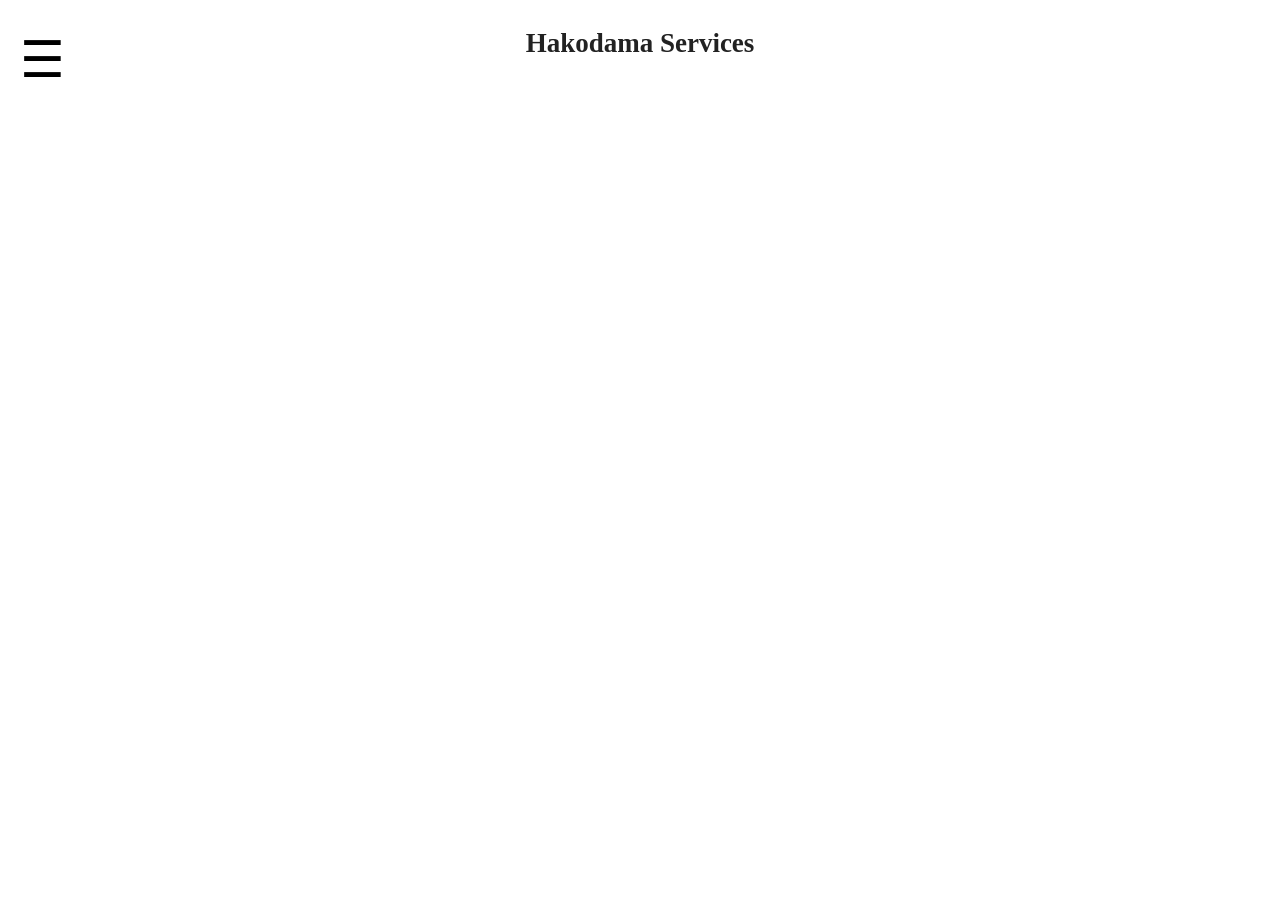
==== index.html @ ade504a4 "Update index.html" ====
<!DOCTYPE html>
<html lang="en">
<head>
  <meta name="viewport" content="width=device-width, initial-scale=1.0">
  <meta charset="UTF-8">
  <link rel="icon" href="hakodama.png" type="image/png">

  <title>Hakodama</title>
  <!--All CSS goes here-->
  <link rel="stylesheet" href="styles.css">
  <link rel="stylesheet" href="animation.css">

  <style>
    /* TEMPORARY: Inline to ensure splash works instantly */
    .main-content {
      display: none;
    }
  </style>
</head>
<body>
   <h2>Hakodama Services</h2>
  <div class="page-wrapper"></div>
  <!-- Splash Logo (Centered and Fullscreen) -->
  <div class="splash">
    <img src="hakodama.png" alt="Hakodama Logo" width="300">
  </div>


<!-- Hamburger Button -->
<div id="hamburger">&#9776;</div>

<!-- Sidebar Navigation -->
<nav id="sidebar" class="sidebar-nav hidden">
  <ul>
    <li><a href="index.html">Home</a></li>
    <li><a href="blog.html">Blog</a></li>
    <li><a href="#">Contact</a></li>
  </ul>
</nav>




  <!-- Site Content -->
  <div class="wrapper main-content">
    
    <!-- Main Content -->
    <main>
      <!-- Your main content goes here -->

 <!-- Section -->
    <section class="dialog-box">
      <!-- Your section content goes here -->
      YouTube Video 

    </section>

    <!-- Sidebar -->
    <div class="content-area">

  <!-- Embedded YouTube Video -->
    <div class="video-container">
    <iframe 
      class="youtube-video"
      src="https://www.youtube.com/embed/5-8D5ILlhNE"
      
      title="YouTube video player"
      frameborder="0"
      allow="accelerometer; autoplay; clipboard-write; encrypted-media; gyroscope; picture-in-picture"
      allowfullscreen>
    </iframe>
    </div>  


      
    <aside class="sidebar">
    
     <!-- Optional sidebar content -->
  <h2>Quotes of the Week</h2>
      <div id="sidebar-text"></div> <!-- Optional sidebar content -->
  <ol>
    <li>"The only limit to our realization of tomorrow is our doubts of today." – Franklin D. Roosevelt</li>
    <li>"Do not go where the path may lead, go instead where there is no path and leave a trail." – Ralph Waldo Emerson</li>
    <li>"Whether you think you can or think you can’t, you’re right." – Henry Ford</li>
    <li>"In the middle of every difficulty lies opportunity." – Albert Einstein</li>
    <li>"Success is not final, failure is not fatal: It is the courage to continue that counts." – Winston Churchill</li>
    <li>"Act as if what you do makes a difference. It does." – William James</li>
    <li>"What lies behind us and what lies before us are tiny matters compared to what lies within us." – Ralph Waldo Emerson</li>
    <li>"Believe you can and you're halfway there." – Theodore Roosevelt</li>
    <li>"Your time is limited, so don't waste it living someone else's life." – Steve Jobs</li>
    <li>"Happiness is not something ready made. It comes from your own actions." – Dalai Lama</li>
  </ol> 
</aside>
    </main>
 
  <!-- Footer -->
    <footer>

<div class="footer-wrapper"></div>
 <div class="video-container2">
  <iframe 
    class="youtube-video"
    src="https://www.youtube.com/embed/Kc0Kthyo0hU"
    title="YouTube video player"
    frameborder="0"
    allow="accelerometer; autoplay; clipboard-write; encrypted-media; gyroscope; picture-in-picture"
    allowfullscreen>
  </iframe>
 </div>

      <!-- Footer content goes here -->
      <p>&copy; 2023 Hakodama. All rights reserved.</p>
      <p> this website is under construction</p>
    </footer>
  </div>

  <!-- All JS goes into script.js now -->
  <script src="script.js"></script>
<script src="animation.js" defer></script>
<script>
  document.addEventListener("DOMContentLoaded", function () {
    const hamburger = document.getElementById("hamburger");
    const sidebar = document.getElementById("sidebar");

    hamburger.addEventListener("click", () => {
      sidebar.classList.toggle("hidden");
    });
  });
</script>



</body>
</html>
---- styles.css ----
/* Index HTML starts here */
body, html {
  margin: 0;
  padding: 0;
  height: 100%;
  background-color: White;
  display: flex;
  flex-direction: column;
  align-items: center;
  justify-content: flex-start;
}

body {
  font-family: "Times New Roman", Times, serif;
  font-size: 18px;
  line-height: 1.6;
  color: #222;
}

.dialog-box {
  display: flex;
  flex-direction: column;
  align-items: center;
  justify-content: center;
  width: 100%;
 /* Full viewport height */
  ; /* Semi-transparent background */
}

.page-wrapper {
  padding: 2em 4em 2em 4em;
  max-width: 1200px;
  margin: 0 auto; /* center it on large screens */
}
/* For QHD and ultra-wide displays */
@media (min-width: 2000px) {
  .page-wrapper {
    padding: 2em 8em;
  }
}

.content-area {
    display: flex;
  justify-content: space-between; /* or flex-end, center, etc. */
  align-items: center;
  padding: 4em 7em 2em 0em;
  gap: 2em; /* spacing between video and text */
}


.sidebar {
  flex: 1;
  background-color: #f9f9f9;
  padding: 2em 2em 2em 2em;
  border-radius: 30px;
  border-left: 2px solid #ccc;
  height: 300px;
  overflow: scroll;
}
.sidebar h2 {
  text-align: center;
}


.youtube-video {

  width: 100%;
  max-width: 600px;
  aspect-ratio: 16 / 9;
  border: none;
}

.video-container iframe {
  flex: 2;
  display: flex;
  align-items: ;
  padding: 0em;
  justify-content: flex-end; /* aligns video to the right */
  
border-radius: 30px; 
}


.footer-wrapper {
  display: flex;
  justify-content: space-between; /* or flex-end, center, etc. */
  align-items: center;
  padding: 5em 5em 5em 0em;
  gap: 2em; /* spacing between video and text */
}

.video-container2 iframe {
  width: 100%;
  max-width: 400px;
  height: auto;
  border-radius: 8px;
  border-radius: 30px;
}








/* INDEX HTML ends here */






/* Blog HTML starts here */

/* .nav-menu {
  list-style: none;
  display: flex;
  gap: 200px;
  justify-content: center;
  padding: 0;
  margin: 20px 0;
} */

.hashtag {
    color: #007bff;
    cursor: pointer;
    font-weight: bold;
  }
  
  .hashtag:hover {
    text-decoration: underline;
  }
  
  #search-bar {
    width: 50%;
    padding: 10px;
    margin: 10px 0 20px;
    border: 1px solid #ccc;
    border-radius: 6px;
    font-size: 16px;
  }

.write-a-blog-post {
  font-size: 32px;
  text-align: center;     /* center the text inside the h1 */
  width: fit-content;     /* or a specific width like 50% */
  margin: 20px auto;      /* THIS centers the block itself horizontally */
}

.Recent-Posts {
  font-size: 20px;
  text-align: center;     /* center the text inside the h1 */
  width: fit-content;     /* or a specific width like 50% */
  margin: 20px auto;      /* THIS centers the block itself horizontally */
}

.blog-form {
  max-width: 600px;
  margin: 0 auto;
  padding: 20px;
}

.blog-form input[type="text"],
.blog-form textarea {
  width: 100%;
  padding: 10px;
  margin-bottom: 15px;
  font-size: 16px;
  border: 1px solid #ccc;
  border-radius: 6px;
  box-sizing: border-box;
}

.blog-form textarea {
  height: 150px;
  resize: vertical;
}

.file-post-wrapper {
  display: flex;
  flex-direction: column;
  align-items: flex-end; /* right-aligns both file input and button */
  margin-top: 10px;
  gap: 8px; /* space between file input and Post button */
}

.file-post-wrapper input[type="file"] {
  font-size: 14px;
  padding: 6px 10px;    /* Internal spacing */
  border: 1px solid #ccc;
  border-radius: 6px;
  width: 60%;           /* Shrinks the file input (adjust as needed) */
  max-width: 300px;     /* Optional: limit max width */
  align-self: flex-end; /* Keeps it aligned right */
}

#submit-button {
  padding: 8px 16px;
  border: none;
  border-radius: 6px;
  background-color: black;
  color: white;
  cursor: pointer;
  transition: background-color 0.2s ease;
}



#submit-button:hover {
  background-color: #40bfbf;
}


.post-container {
  max-width: 800px;
  margin: 0 auto;
  padding: 2em 4em;
  background-color: #fff;
  border-radius: 8px;
  box-shadow: 0 0 10px rgba(0, 0, 0, 0.1);
}

/* 🖥️ QHD / Ultra-wide screens (1920px and up) */
@media (min-width: 1920px) {
  .post-container {
    padding: 2em 6em; /* Give it more breathing room on big screens */
  }
}

/* 📱 Mobile optimization */
@media (max-width: 768px) {
  .post-container {
    padding: 1.5em 1em; /* Reduce horizontal padding for small screens */
  }
}

/* Post content */
.blog-post-content {
  white-space: pre-wrap;
  font-family: monospace; /* optional */
  line-height: 1.5;
}



/*copy posts or code */

.code-wrapper {
  position: relative;
  margin-bottom: 1em;
}

.copy-code-button {
  position: absolute;
  top: 8px;
  right: 8px;
  background-color: #333;
  color: white;
  border: none;
  border-radius: 4px;
  font-size: 12px;
  padding: 4px 8px;
  cursor: pointer;
  opacity: 0.8;
  z-index: 1;
}

.copy-code-button:hover {
  opacity: 1;
}

.blog-post-content {
  white-space: pre-wrap;
  font-family: monospace;
  line-height: 1.5;
  padding: 12px;
  background-color: #f5f5f5;
  border-radius: 6px;
  overflow-x: auto;
}


/* add section here */

  .nav-menu li a:hover {
  color: #ffd700;
}

/* Blog HTML ends here */

/* Hamburger Button */

#layout {
  display: flex;
  flex-direction: row;
  transition: all 0.3s ease;
  width: 100%;
}

#hamburger {
  position: fixed;
  top: 20px;
  left: 20px;
  color: black;
  font-size: 50px;
  cursor: pointer;
  z-index: 1100;
}

/* Sidebar Navigation */
.sidebar-nav {
  position: fixed;
  top: 0;
  left: 0;
  width: 200px;
  height: 100%;
  background-color: rgba(0, 0, 0, 0.4); /* 50% transparent black */
  padding-top: 60px;
  z-index: 1000;
  transition: transform 0.3s ease;
  overflow-x: hidden;
}

.sidebar-nav ul {
  list-style-type: none;
  padding: -200;
}

.sidebar-nav li {
  padding: 15px;
  text-align: left;
}

.sidebar-nav li a {
  color: white;
  text-decoration: none;
  font-size: 18px;
  display: block;
  
}

.sidebar-nav li a:hover {
  background-color: #575757;
}

/* Hide Sidebar by default */
.hidden {
  transform: translateX(-220px);
}

/* Push content when sidebar is visible */
#layout.sidebar-open .sidebar-nav {
  width: 200px;
  padding: 60px 20px;
}
---- animation.css ----
.splash {
    position: fixed;
    top: 0;
    left: 0;
    width: 100%;
    height: 100%;
    background-color: white;
    display: flex;
    justify-content: center;
    align-items: center;
    animation: fadeOut 3s ease-out 5s forwards;
    z-index: 1000;
  }
  
  .splash img {
    animation: pulse-heartbeat 5s ease-in-out 1;
  }
  
  @keyframes pulse-heartbeat {
    0% {
      transform: scale(1);
      filter: drop-shadow(0 0 5px #00f) brightness(1.1);
    }
    10% {
      transform: scale(1.08);
      filter: drop-shadow(0 0 20px #00f) brightness(1.3);
    }
    20% {
      transform: scale(1);
      filter: drop-shadow(0 0 5px #00f) brightness(1.1);
    }
    30% {
      transform: scale(1.05);
      filter: drop-shadow(0 0 15px #00f) brightness(1.2);
    }
    40% {
      transform: scale(1);
      filter: drop-shadow(0 0 5px #00f) brightness(1.1);
    }
    100% {
      transform: scale(1);
      filter: drop-shadow(0 0 5px #00f) brightness(1.1);
    }
  }
  
  @keyframes fadeOut {
    to {
      opacity: 0;
      visibility: hidden;
    }
  }
  
  .hidden {
    display: none;
  }
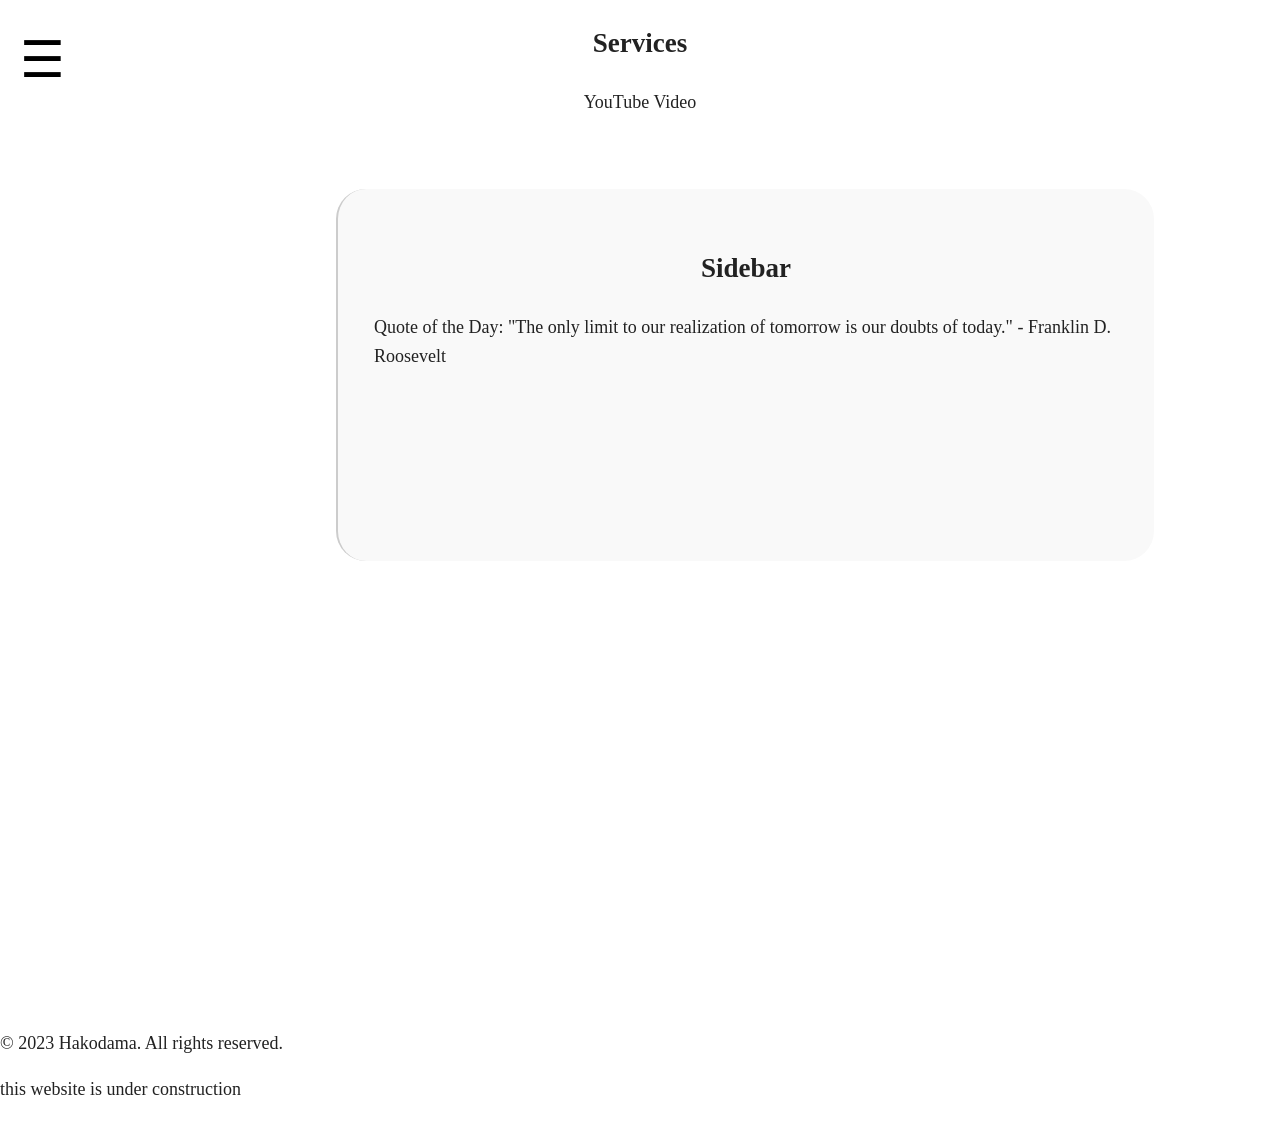
==== commit 412d4850: "Update index.html" ====
--- a/index.html
+++ b/index.html
@@ -3,130 +3,106 @@
 <head>
   <meta name="viewport" content="width=device-width, initial-scale=1.0">
   <meta charset="UTF-8">
+  <!--This is the Tab favicon-->
   <link rel="icon" href="hakodama.png" type="image/png">
-
-  <title>Hakodama</title>
   <!--All CSS goes here-->
   <link rel="stylesheet" href="styles.css">
   <link rel="stylesheet" href="animation.css">
+  <title>Hakodama</title>
+</head>
+  <body>
+       <div class="title">
+      <h2>Services</h2>
+      </div> 
+        <!-- Splash Logo (Centered and Fullscreen) -->
+        <div class="splash">
+          <img src="hakodama.png" alt="Hakodama Logo" width="300">
+        </div> 
+        
+           <!-- Site Content (the whole web display) -->
+      <div class="main-content">
+       
+        <!-- Hamburger Button -->
+         <div id="hamburger">&#9776;</div>
+      <!-- Sidebar Navigation -->
+       <nav id="sidebar" class="sidebar-nav hidden">
+         <ul>
+          <li><a href="index.html">Home</a></li>
+          <li><a href="blog.html">Blog</a></li>
+          <li><a href="#">Contact</a></li>
+        </ul>
+      </nav>
+    
+       
+     <!-- Main Content -->
+<main>
+     <!-- Your main content goes here -->
 
-  <style>
-    /* TEMPORARY: Inline to ensure splash works instantly */
-    .main-content {
-      display: none;
-    }
-  </style>
-</head>
-<body>
-   <h2>Hakodama Services</h2>
-  <div class="page-wrapper"></div>
-  <!-- Splash Logo (Centered and Fullscreen) -->
-  <div class="splash">
-    <img src="hakodama.png" alt="Hakodama Logo" width="300">
-  </div>
-
-
-<!-- Hamburger Button -->
-<div id="hamburger">&#9776;</div>
-
-<!-- Sidebar Navigation -->
-<nav id="sidebar" class="sidebar-nav hidden">
-  <ul>
-    <li><a href="index.html">Home</a></li>
-    <li><a href="blog.html">Blog</a></li>
-    <li><a href="#">Contact</a></li>
-  </ul>
-</nav>
-
-
-
-
-  <!-- Site Content -->
-  <div class="wrapper main-content">
-    
-    <!-- Main Content -->
-    <main>
-      <!-- Your main content goes here -->
-
- <!-- Section -->
-    <section class="dialog-box">
-      <!-- Your section content goes here -->
+     <!-- Section -->
+      <section class="dialog-box">
+     <!-- Your section content goes here -->
       YouTube Video 
 
-    </section>
+      </section>
 
-    <!-- Sidebar -->
-    <div class="content-area">
+     <!-- Sidebar -->
+      <div class="content-area">
 
-  <!-- Embedded YouTube Video -->
+     <!-- Embedded YouTube Video -->
     <div class="video-container">
-    <iframe 
-      class="youtube-video"
+     <iframe class="youtube-video"
       src="https://www.youtube.com/embed/5-8D5ILlhNE"
-      
       title="YouTube video player"
       frameborder="0"
       allow="accelerometer; autoplay; clipboard-write; encrypted-media; gyroscope; picture-in-picture"
       allowfullscreen>
-    </iframe>
+     </iframe>
     </div>  
 
 
       
-    <aside class="sidebar">
+  <aside class="sidebar">
     
      <!-- Optional sidebar content -->
-  <h2>Quotes of the Week</h2>
-      <div id="sidebar-text"></div> <!-- Optional sidebar content -->
-  <ol>
-    <li>"The only limit to our realization of tomorrow is our doubts of today." – Franklin D. Roosevelt</li>
-    <li>"Do not go where the path may lead, go instead where there is no path and leave a trail." – Ralph Waldo Emerson</li>
-    <li>"Whether you think you can or think you can’t, you’re right." – Henry Ford</li>
-    <li>"In the middle of every difficulty lies opportunity." – Albert Einstein</li>
-    <li>"Success is not final, failure is not fatal: It is the courage to continue that counts." – Winston Churchill</li>
-    <li>"Act as if what you do makes a difference. It does." – William James</li>
-    <li>"What lies behind us and what lies before us are tiny matters compared to what lies within us." – Ralph Waldo Emerson</li>
-    <li>"Believe you can and you're halfway there." – Theodore Roosevelt</li>
-    <li>"Your time is limited, so don't waste it living someone else's life." – Steve Jobs</li>
-    <li>"Happiness is not something ready made. It comes from your own actions." – Dalai Lama</li>
-  </ol> 
-</aside>
+       <h2>Sidebar</h2>
+       <div id="sidebar-text"></div> <!-- Optional sidebar content -->
+       Quote of the Day: "The only limit to our realization of tomorrow is our doubts of today." - Franklin D. Roosevelt
+  </aside>
     </main>
  
-  <!-- Footer -->
-    <footer>
+     <!-- Footer -->
+<footer>
 
-<div class="footer-wrapper"></div>
- <div class="video-container2">
-  <iframe 
-    class="youtube-video"
-    src="https://www.youtube.com/embed/Kc0Kthyo0hU"
-    title="YouTube video player"
-    frameborder="0"
-    allow="accelerometer; autoplay; clipboard-write; encrypted-media; gyroscope; picture-in-picture"
-    allowfullscreen>
-  </iframe>
- </div>
+     <div class="footer-wrapper"></div>
+     <div class="video-container2">
+      <iframe  class="youtube-video"
+       src="https://www.youtube.com/embed/Kc0Kthyo0hU"
+       title="YouTube video player"
+       frameborder="0"
+       allow="accelerometer; autoplay; clipboard-write; encrypted-media; gyroscope; picture-in-picture"
+       allowfullscreen>
+     </iframe>
+    </div>
 
-      <!-- Footer content goes here -->
+     <!-- Footer content goes here -->
       <p>&copy; 2023 Hakodama. All rights reserved.</p>
       <p> this website is under construction</p>
-    </footer>
-  </div>
+    
+</footer>
+    </div> <!-- end of main content class-->
 
-  <!-- All JS goes into script.js now -->
-  <script src="script.js"></script>
-<script src="animation.js" defer></script>
-<script>
-  document.addEventListener("DOMContentLoaded", function () {
-    const hamburger = document.getElementById("hamburger");
-    const sidebar = document.getElementById("sidebar");
-
-    hamburger.addEventListener("click", () => {
+     <!-- All JS goes into script.js now -->
+     <script src="script.js"></script>
+     <script src="animation.js" defer></script>
+     <script>
+      document.addEventListener("DOMContentLoaded", function () {
+      const hamburger = document.getElementById("hamburger");
+      const sidebar = document.getElementById("sidebar");
+      hamburger.addEventListener("click", () => {
       sidebar.classList.toggle("hidden");
     });
   });
-</script>
+     </script>
 
 
 
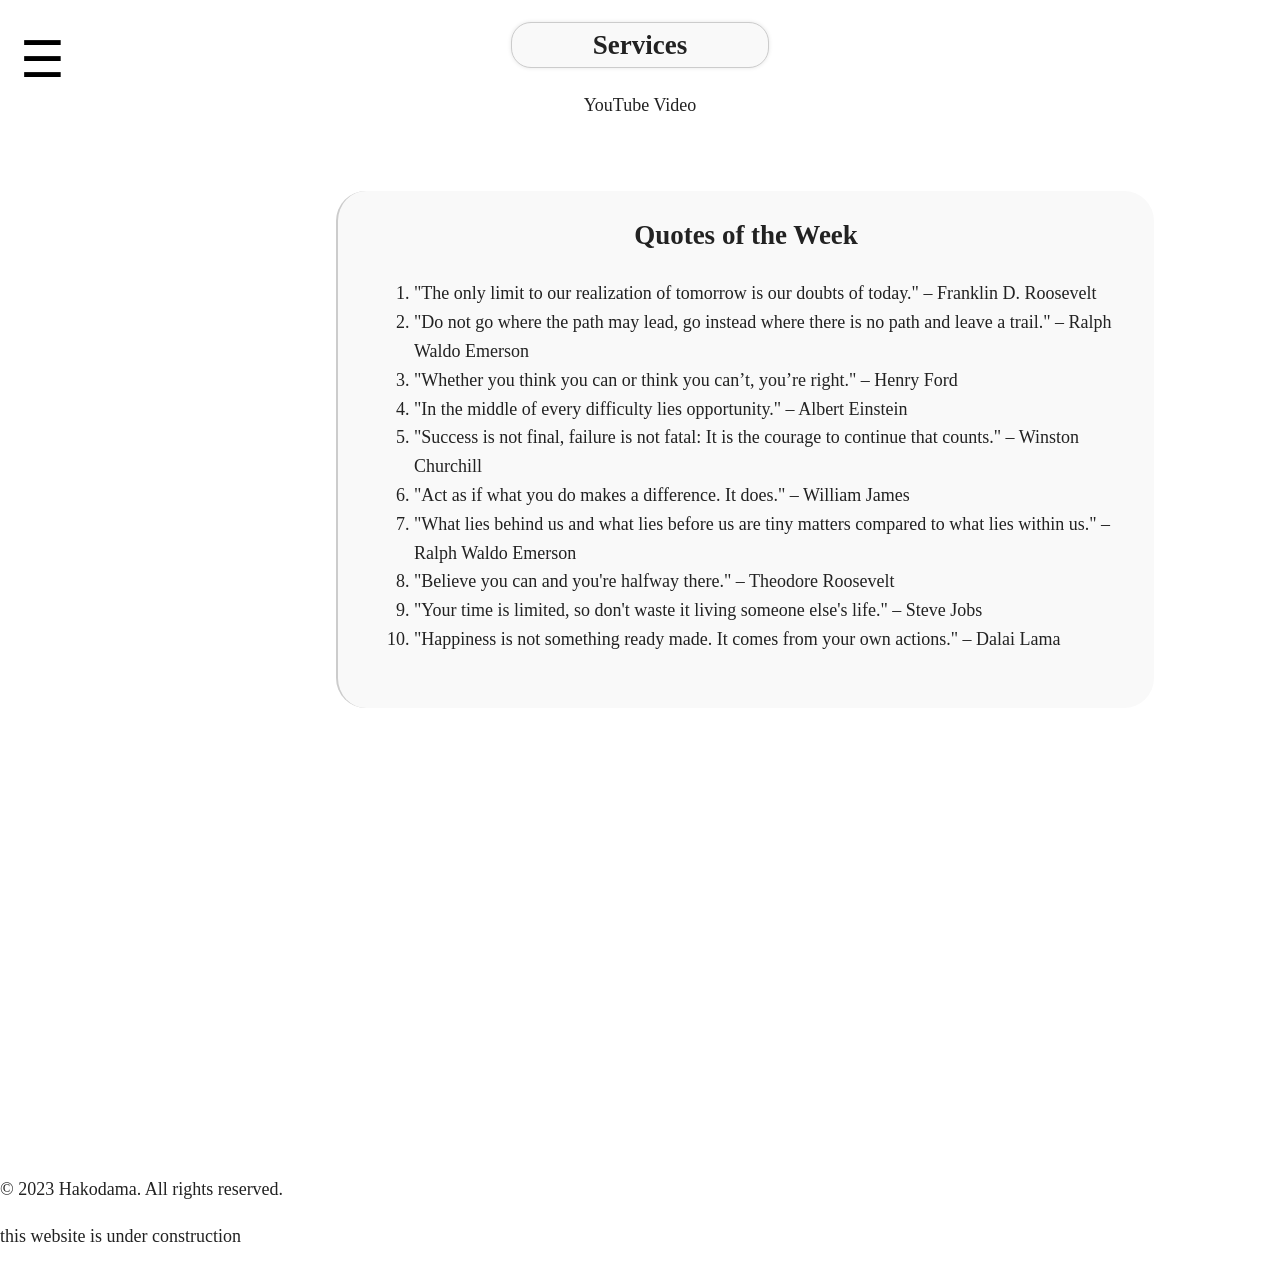
==== commit 52c88602: "Update index.html" ====
--- a/index.html
+++ b/index.html
@@ -11,9 +11,9 @@
   <title>Hakodama</title>
 </head>
   <body>
-       <div class="title">
-      <h2>Services</h2>
-      </div> 
+       
+      <h2 class="title">Services</h2>
+     
         <!-- Splash Logo (Centered and Fullscreen) -->
         <div class="splash">
           <img src="hakodama.png" alt="Hakodama Logo" width="300">
@@ -62,11 +62,22 @@
 
       
   <aside class="sidebar">
-    
+
      <!-- Optional sidebar content -->
-       <h2>Sidebar</h2>
-       <div id="sidebar-text"></div> <!-- Optional sidebar content -->
-       Quote of the Day: "The only limit to our realization of tomorrow is our doubts of today." - Franklin D. Roosevelt
+  <h2>Quotes of the Week</h2>
+      <div id="sidebar-text"></div> <!-- Optional sidebar content -->
+  <ol>
+    <li>"The only limit to our realization of tomorrow is our doubts of today." – Franklin D. Roosevelt</li>
+    <li>"Do not go where the path may lead, go instead where there is no path and leave a trail." – Ralph Waldo Emerson</li>
+    <li>"Whether you think you can or think you can’t, you’re right." – Henry Ford</li>
+    <li>"In the middle of every difficulty lies opportunity." – Albert Einstein</li>
+    <li>"Success is not final, failure is not fatal: It is the courage to continue that counts." – Winston Churchill</li>
+    <li>"Act as if what you do makes a difference. It does." – William James</li>
+    <li>"What lies behind us and what lies before us are tiny matters compared to what lies within us." – Ralph Waldo Emerson</li>
+    <li>"Believe you can and you're halfway there." – Theodore Roosevelt</li>
+    <li>"Your time is limited, so don't waste it living someone else's life." – Steve Jobs</li>
+    <li>"Happiness is not something ready made. It comes from your own actions." – Dalai Lama</li>
+  </ol>
   </aside>
     </main>
  
--- a/styles.css
+++ b/styles.css
@@ -1,20 +1,27 @@
 /* Index HTML starts here */
-body, html {
+html, body {
   margin: 0;
   padding: 0;
   height: 100%;
-  background-color: White;
-  display: flex;
-  flex-direction: column;
-  align-items: center;
-  justify-content: flex-start;
-}
-
-body {
+  background-color: white;
   font-family: "Times New Roman", Times, serif;
   font-size: 18px;
   line-height: 1.6;
   color: #222;
+  display: flex;
+  flex-direction: column;
+  align-items: center;
+  justify-content: flex-start;
+}
+
+.title {
+  padding: 0.01em 3em;
+  background-color: #f9f9f9;
+  border: 1px solid #ccc;
+  border-radius: 20px;
+  font-weight: bold;
+  display: inline-block;
+  box-shadow: 0 0 4px rgba(0, 0, 0, 0.1);
 }
 
 .dialog-box {
@@ -27,17 +34,8 @@
   ; /* Semi-transparent background */
 }
 
-.page-wrapper {
-  padding: 2em 4em 2em 4em;
-  max-width: 1200px;
-  margin: 0 auto; /* center it on large screens */
-}
-/* For QHD and ultra-wide displays */
-@media (min-width: 2000px) {
-  .page-wrapper {
-    padding: 2em 8em;
-  }
-}
+
+
 
 .content-area {
     display: flex;
@@ -51,10 +49,10 @@
 .sidebar {
   flex: 1;
   background-color: #f9f9f9;
-  padding: 2em 2em 2em 2em;
+  padding: 0em 2em 2em 2em;
   border-radius: 30px;
   border-left: 2px solid #ccc;
-  height: 300px;
+  
   overflow: scroll;
 }
 .sidebar h2 {
@@ -113,14 +111,6 @@
 
 /* Blog HTML starts here */
 
-/* .nav-menu {
-  list-style: none;
-  display: flex;
-  gap: 200px;
-  justify-content: center;
-  padding: 0;
-  margin: 20px 0;
-} */
 
 .hashtag {
     color: #007bff;
@@ -291,13 +281,6 @@
 
 /* Hamburger Button */
 
-#layout {
-  display: flex;
-  flex-direction: row;
-  transition: all 0.3s ease;
-  width: 100%;
-}
-
 #hamburger {
   position: fixed;
   top: 20px;
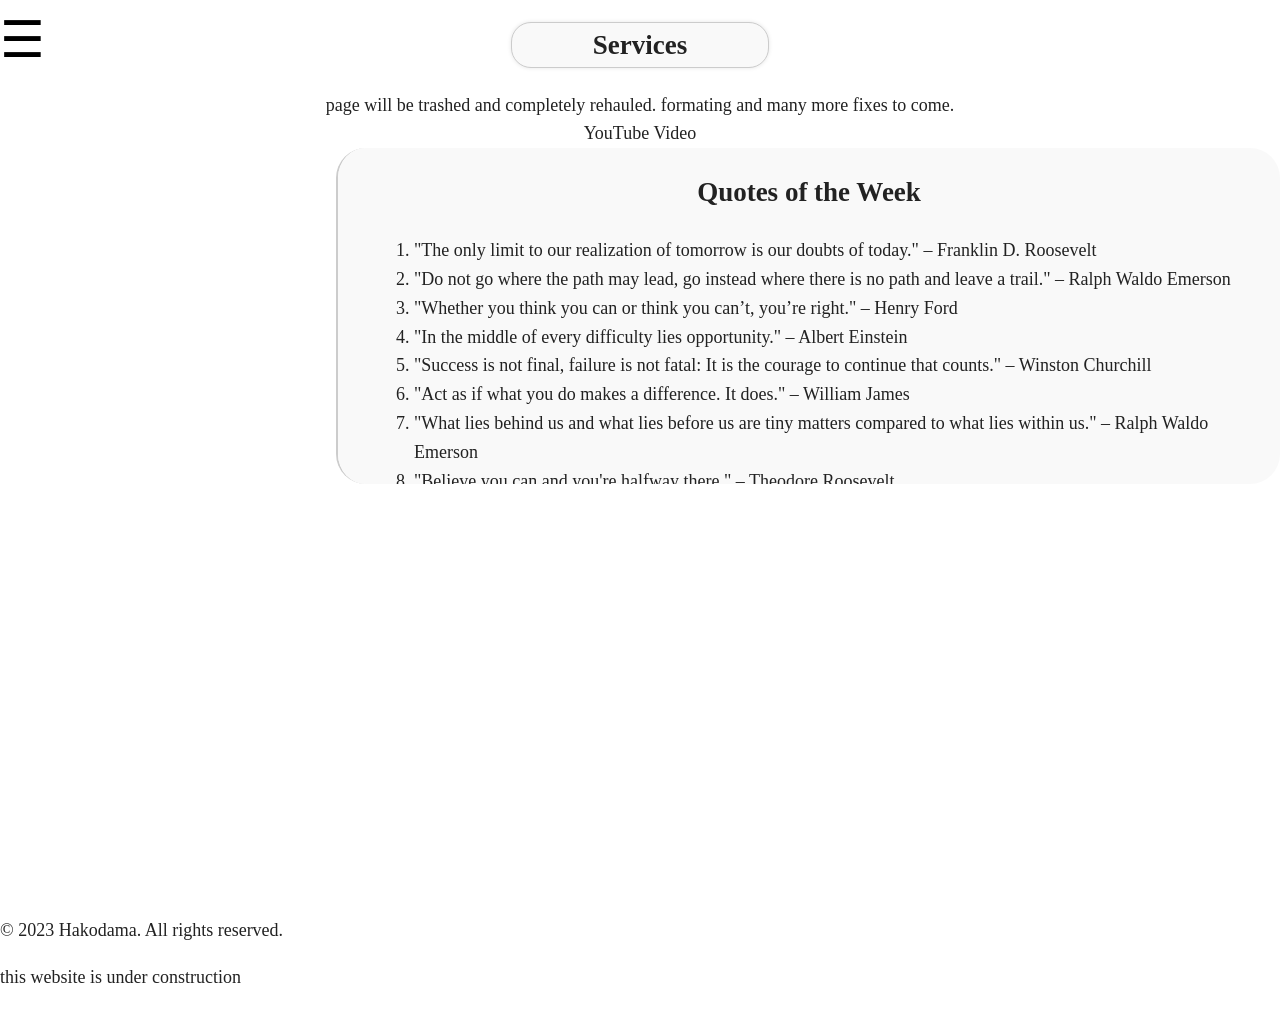
==== commit bec814ae: "Update index.html" ====
--- a/index.html
+++ b/index.html
@@ -13,6 +13,8 @@
   <body>
        
       <h2 class="title">Services</h2>
+    page will be trashed and completely rehauled. 
+    formating and many more fixes to come.
      
         <!-- Splash Logo (Centered and Fullscreen) -->
         <div class="splash">
--- a/styles.css
+++ b/styles.css
@@ -38,12 +38,12 @@
 
 
 .content-area {
-    display: flex;
+  display: flex;
   justify-content: space-between; /* or flex-end, center, etc. */
   align-items: center;
-  padding: 4em 7em 2em 0em;
   gap: 2em; /* spacing between video and text */
 }
+
 
 
 .sidebar {
@@ -52,7 +52,7 @@
   padding: 0em 2em 2em 2em;
   border-radius: 30px;
   border-left: 2px solid #ccc;
-  
+  height: 300px;
   overflow: scroll;
 }
 .sidebar h2 {
@@ -283,8 +283,8 @@
 
 #hamburger {
   position: fixed;
-  top: 20px;
-  left: 20px;
+  top: 0px;
+  left: 0px;
   color: black;
   font-size: 50px;
   cursor: pointer;
